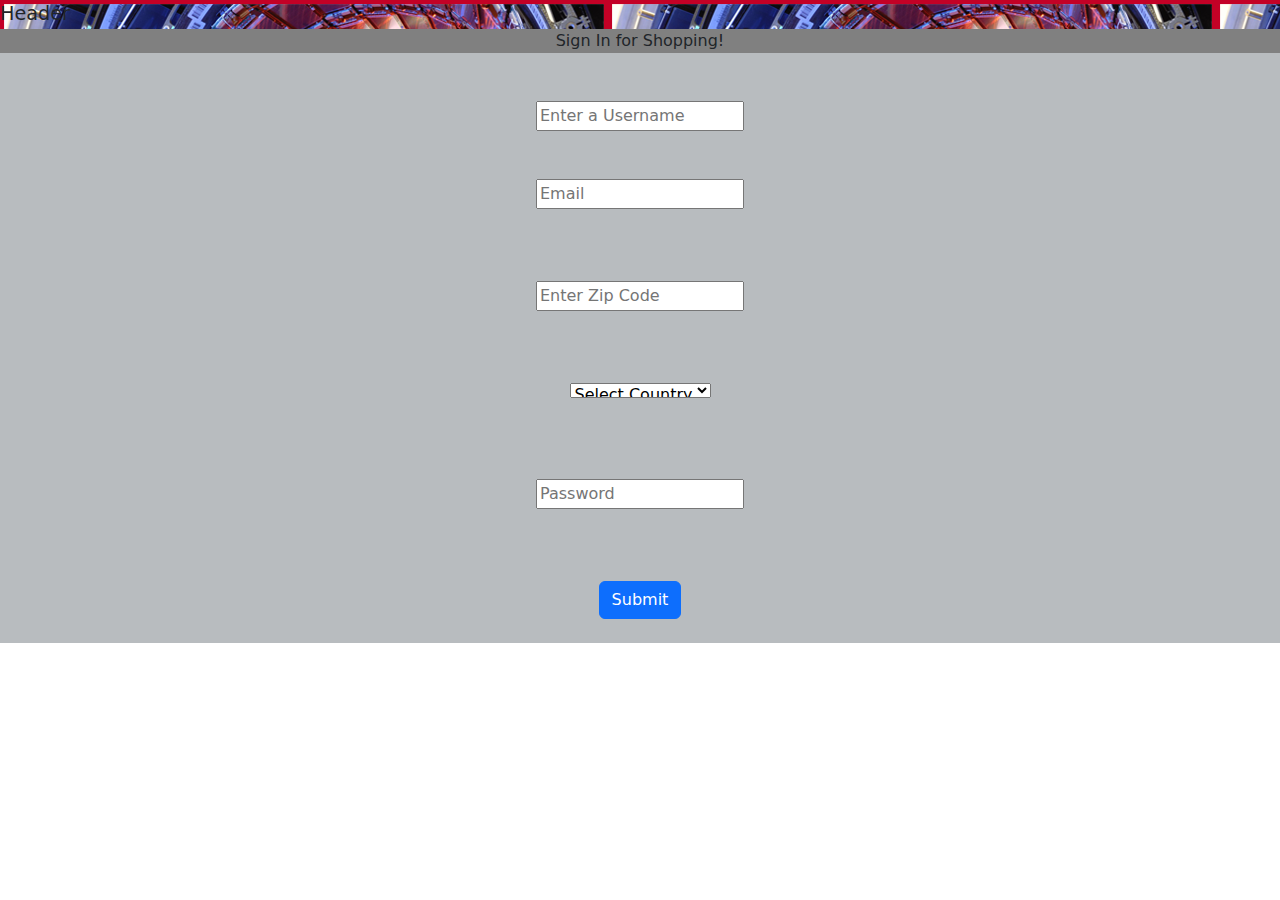
==== index.html @ c5d6d6f3 "first commit" ====
<!DOCTYPE html>
<html lang="en">
  <head>
    <meta charset="UTF-8" />
    <meta name="viewport" content="width=device-width, initial-scale=1.0" />
    <meta http-equiv="X-UA-Compatible" content="ie=edge" />
    <link href="https://cdn.jsdelivr.net/npm/bootstrap@5.3.3/dist/css/bootstrap.min.css" rel="stylesheet" integrity="sha384-QWTKZyjpPEjISv5WaRU9OFeRpok6YctnYmDr5pNlyT2bRjXh0JMhjY6hW+ALEwIH" crossorigin="anonymous">
    <script defer src="https://cdn.jsdelivr.net/npm/bootstrap@5.3.3/dist/js/bootstrap.bundle.min.js" integrity="sha384-YvpcrYf0tY3lHB60NNkmXc5s9fDVZLESaAA55NDzOxhy9GkcIdslK1eN7N6jIeHz" crossorigin="anonymous"></script>

    <title>HTML + CSS</title>
    <link rel="stylesheet" href="styles.css" />
  </head>
  <header id="header">Header
    </header>
  <body>
    <div>
        <div id="formats">Sign In for Shopping!
        <div class="sign-up">
          <br><br>
            <input 
            type="text"
            name="Name"
            placeholder="Enter a Username"
            pattern="^[a-zA-Z]+"
            title="Please introduce your name."
            required
            />
            <br><br><br>
            <input
            type="email"
            name="Email"
            placeholder="Email"
            title="Please start your email with a letter and follow the format name@mail.com"
            pattern="^\w+([.-]?\w+)*@\w+([.-]?\w+)*(\.\w{2,3})+$"
            required
          />
          <br><br><br><br>
          <input
          type="tel"
          name="Zip"
          min="5"
          maxlength="5"
          id="ZipID"
          placeholder="Enter Zip Code"
          pattern="\d{5}"
          title="Five-digit Zip Code"
          required
        />

        <br><br><br><br>
        <select name="Country" id="CountryId" required>
            <option value="">Select Country</option>
            <option value="USA">USA</option>
            <option value="UK">UK</option>
            <option value="Mexico">Mexico</option>
            <option value="Europe">Europe</option>
          </select>
          <br><br><br><br>
          <input
          type="password"
          name="password"
          id="password"
          placeholder="Password"
          required
        />
        <br><br><br><br>
        <input class="btn btn-primary" type="submit" value="Submit">
          <br><br>





      </div>

            </div>
    </div>
  </body>
</html>
---- styles.css ----
#rocking-part{
  display: flex;
  justify-content: center;
  align-items: center;
  /* background-image: url("/images/rocking.jpg"); */
}

h1 {
    text-decoration: underline;
  }
  #header {
    display: flex;
    background: url("./images/particlephysics.png");
    width: 100%;
    height: 20%;
    font-size: larger;
  }
  #formats{
    display: flexbox;
    background-color: grey;
    text-align: center; 
}
.sign-up{
display:flexbox;
background-color: rgb(184, 188, 191);
align-content: center;
}
#header-e{
  width: 100%;
  height: 80px;
  background-color: #669
}
#logo-div{
  display: flex;
}
#title{
  display: flex;
  color: white;
  font-family:'Lucida Sans', 'Lucida Sans Regular', 'Lucida Grande', 'Lucida Sans Unicode', Geneva, Verdana, sans-serif;
}


#language-div{
  display: flex;
  justify-content: space-between;
  background-color: rgb(246, 246, 165);
}

#CountryId{
  display:inline-flex;
  height: 15px;
}
#languages{
  font-size: small;
}
#log-btn{
  justify-content:space-between;
}
.cart-menu{
  font-family:Impact, Haettenschweiler, 'Arial Narrow Bold', sans-serif;
}
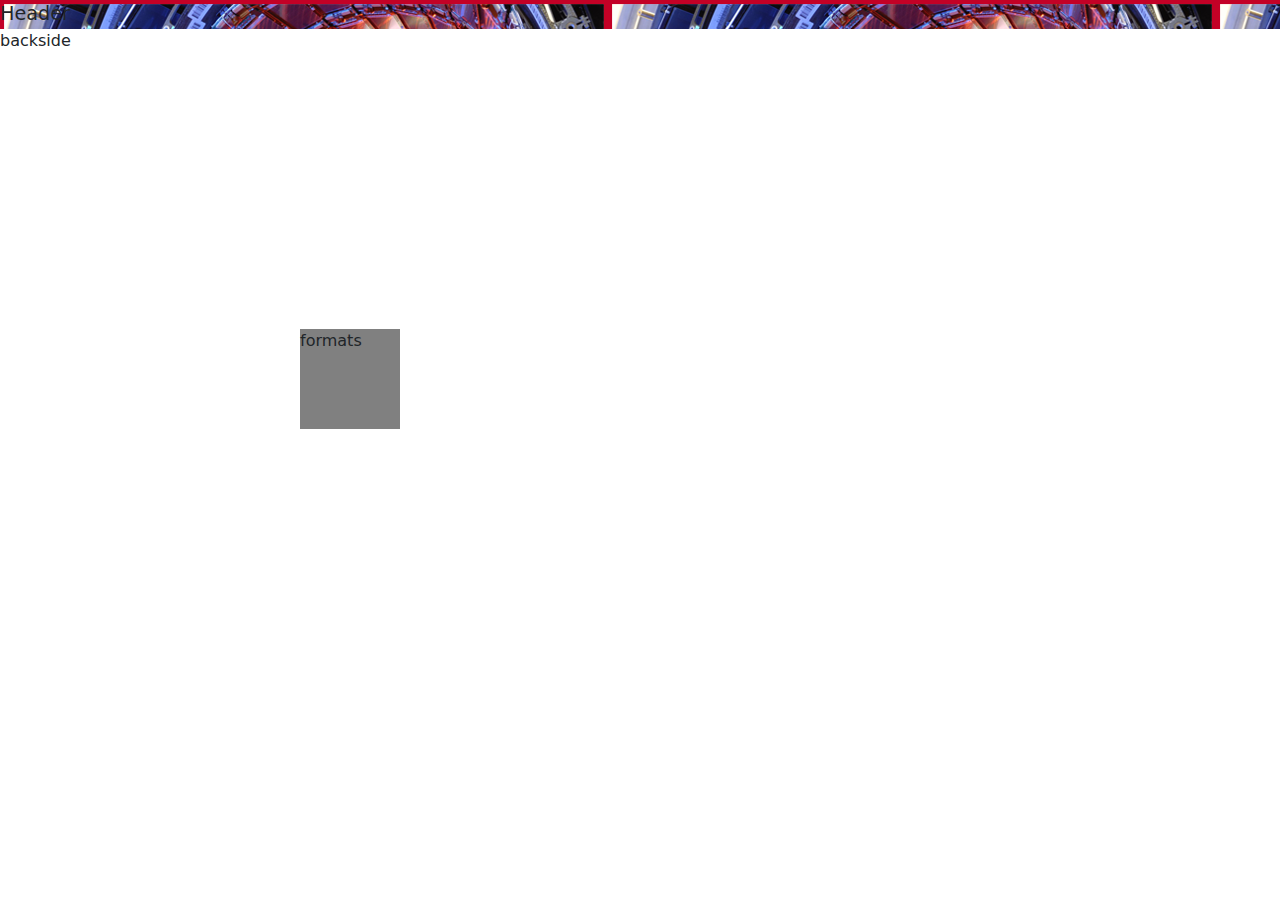
==== commit 83efaeff: "2nd" ====
--- a/index.html
+++ b/index.html
@@ -12,68 +12,14 @@
   </head>
   <header id="header">Header
     </header>
-  <body>
-    <div>
-        <div id="formats">Sign In for Shopping!
-        <div class="sign-up">
-          <br><br>
-            <input 
-            type="text"
-            name="Name"
-            placeholder="Enter a Username"
-            pattern="^[a-zA-Z]+"
-            title="Please introduce your name."
-            required
-            />
-            <br><br><br>
-            <input
-            type="email"
-            name="Email"
-            placeholder="Email"
-            title="Please start your email with a letter and follow the format name@mail.com"
-            pattern="^\w+([.-]?\w+)*@\w+([.-]?\w+)*(\.\w{2,3})+$"
-            required
-          />
-          <br><br><br><br>
-          <input
-          type="tel"
-          name="Zip"
-          min="5"
-          maxlength="5"
-          id="ZipID"
-          placeholder="Enter Zip Code"
-          pattern="\d{5}"
-          title="Five-digit Zip Code"
-          required
-        />
+  <!-- <body style="background: url(/images/sddefault.jpg);"> -->
+    <body>
+      
+       <div id="back-side">backside
+        <div id="all-formats">formats
 
-        <br><br><br><br>
-        <select name="Country" id="CountryId" required>
-            <option value="">Select Country</option>
-            <option value="USA">USA</option>
-            <option value="UK">UK</option>
-            <option value="Mexico">Mexico</option>
-            <option value="Europe">Europe</option>
-          </select>
-          <br><br><br><br>
-          <input
-          type="password"
-          name="password"
-          id="password"
-          placeholder="Password"
-          required
-        />
-        <br><br><br><br>
-        <input class="btn btn-primary" type="submit" value="Submit">
-          <br><br>
+        </div>
+       </div>
 
-
-
-
-
-      </div>
-
-            </div>
-    </div>
   </body>
 </html>--- a/styles.css
+++ b/styles.css
@@ -15,10 +15,23 @@
     height: 20%;
     font-size: larger;
   }
-  #formats{
-    display: flexbox;
-    background-color: grey;
-    text-align: center; 
+#back-side{
+position: relative;
+display: flex;
+/* background-color: black; */
+width: 700px;
+height: 700px;
+}
+#all-formats{
+  position: absolute;
+  display: grid;
+  background-color: gray;
+  height: 100px;
+  width: 100px;
+  top: 50%;
+  left: 50%;
+  transform: translate(-50%, -50%);
+  margin: auto;
 }
 .sign-up{
 display:flexbox;
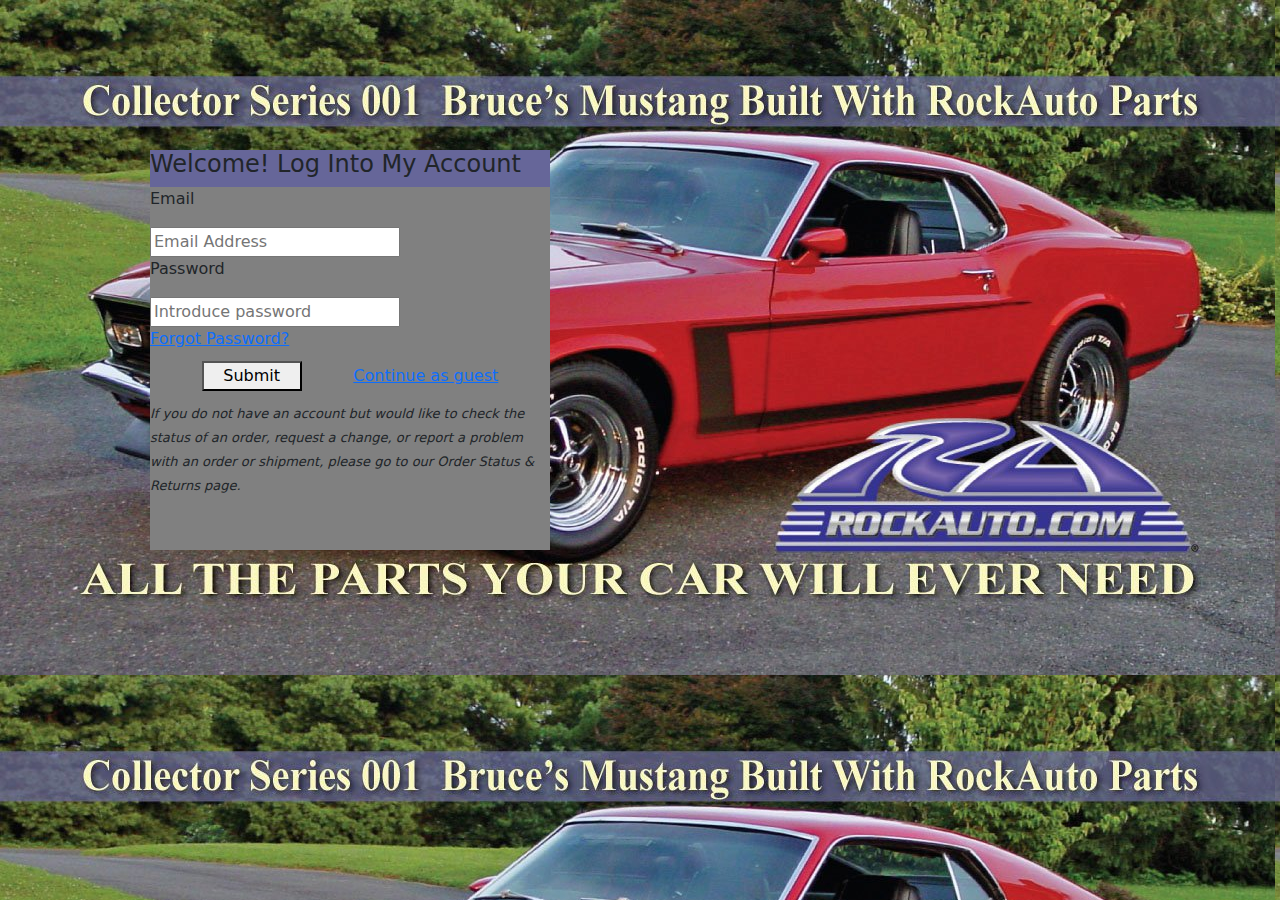
==== commit a741b2b6: "lastC" ====
--- a/index.html
+++ b/index.html
@@ -6,20 +6,21 @@
     <meta http-equiv="X-UA-Compatible" content="ie=edge" />
     <link href="https://cdn.jsdelivr.net/npm/bootstrap@5.3.3/dist/css/bootstrap.min.css" rel="stylesheet" integrity="sha384-QWTKZyjpPEjISv5WaRU9OFeRpok6YctnYmDr5pNlyT2bRjXh0JMhjY6hW+ALEwIH" crossorigin="anonymous">
     <script defer src="https://cdn.jsdelivr.net/npm/bootstrap@5.3.3/dist/js/bootstrap.bundle.min.js" integrity="sha384-YvpcrYf0tY3lHB60NNkmXc5s9fDVZLESaAA55NDzOxhy9GkcIdslK1eN7N6jIeHz" crossorigin="anonymous"></script>
+    <link rel="icon" href="./images/sddefault.jpg" type="image/x-icon">
 
-    <title>HTML + CSS</title>
+    <title>LOG IN</title>
     <link rel="stylesheet" href="styles.css" />
   </head>
-  <header id="header">Header
+  <header id="header">
     </header>
   <!-- <body style="background: url(/images/sddefault.jpg);"> -->
-    <body>
+    <body style="background: url(./images/RockAuto.jpg);">
       
-       <div id="back-side">backside
-        <div id="all-formats">formats
+       <div id="back-side">
+        <div id="all-formats">
 
         </div>
        </div>
-
+<script src="/log.js"></script>
   </body>
 </html>--- a/styles.css
+++ b/styles.css
@@ -2,7 +2,6 @@
   display: flex;
   justify-content: center;
   align-items: center;
-  /* background-image: url("/images/rocking.jpg"); */
 }
 
 h1 {
@@ -10,15 +9,13 @@
   }
   #header {
     display: flex;
-    background: url("./images/particlephysics.png");
     width: 100%;
     height: 20%;
     font-size: larger;
   }
 #back-side{
 position: relative;
-display: flex;
-/* background-color: black; */
+display: flex;  
 width: 700px;
 height: 700px;
 }
@@ -26,8 +23,8 @@
   position: absolute;
   display: grid;
   background-color: gray;
-  height: 100px;
-  width: 100px;
+  height: 400px;
+  width: 400px;
   top: 50%;
   left: 50%;
   transform: translate(-50%, -50%);
